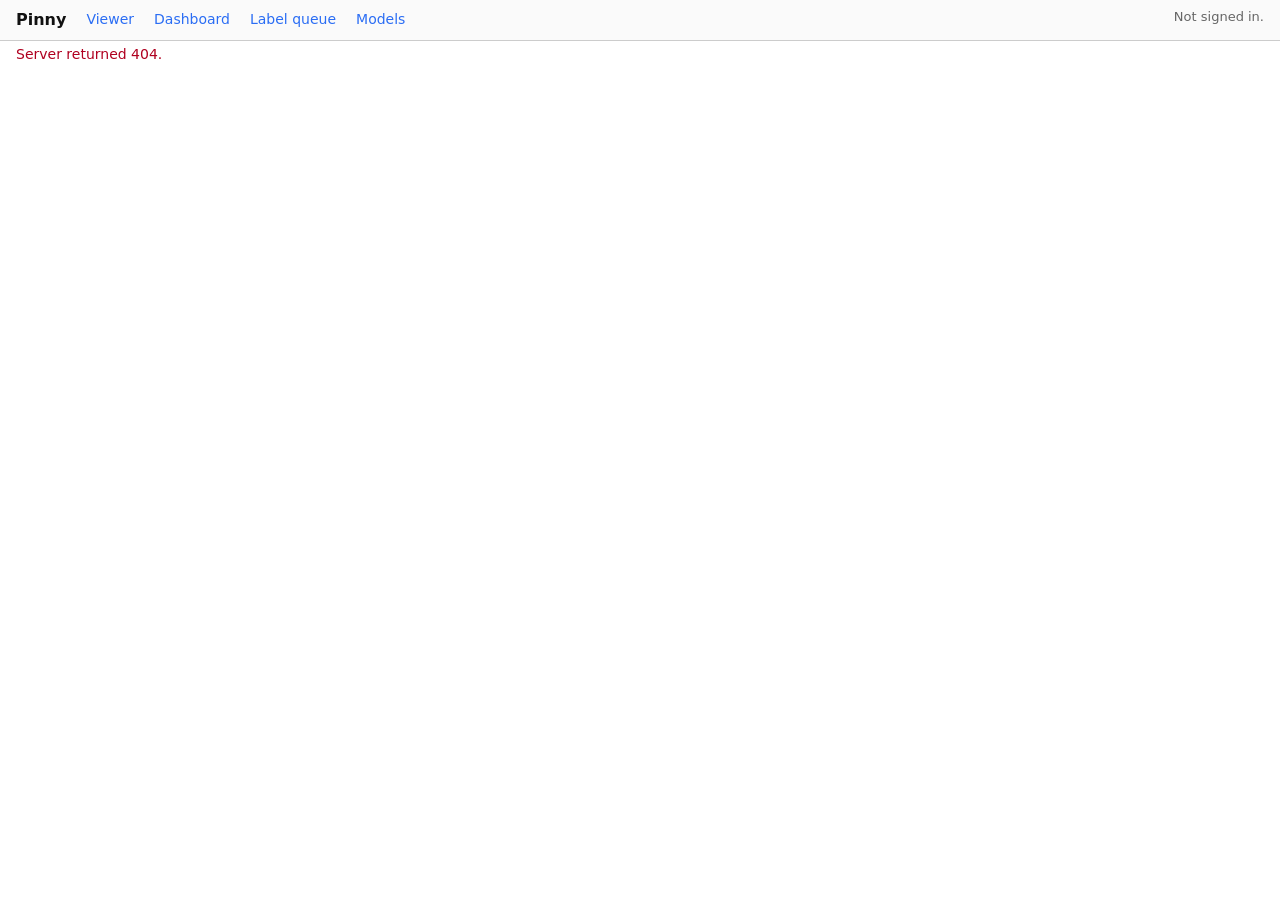
==== web/training.html @ 494a6338 "Training pages: dashboard, label queue, datasets, runs, models web/training.html with one hash route" ====
<!doctype html>
<html lang="en">
<head>
  <meta charset="utf-8">
  <meta name="viewport" content="width=device-width, initial-scale=1">
  <title>Pinny training</title>
  <link rel="stylesheet" href="style.css">
  <link rel="stylesheet" href="training.css">
</head>
<body class="training">
  <header class="topnav">
    <strong class="brand">Pinny</strong>
    <nav id="nav" aria-label="Training pages">
      <a href="index.html">Viewer</a>
      <a href="#dashboard" data-nav="dashboard">Dashboard</a>
      <a href="#queue" data-nav="queue">Label queue</a>
      <a href="#datasets" data-nav="datasets" class="admin-only" hidden>Datasets</a>
      <a href="#runs" data-nav="runs" class="admin-only" hidden>Training runs</a>
      <a href="#models" data-nav="models">Models</a>
    </nav>
    <span id="user-bar" class="muted"></span>
  </header>
  <p id="status" class="status" role="status"></p>

  <main id="pages">
    <section id="page-dashboard" data-page="dashboard" hidden>
      <h1>Dashboard</h1>
      <div id="dash-tiles" class="tiles"></div>
      <h2>Readiness</h2>
      <p class="muted">Guidance before training; an admin may train earlier. Promotion always needs the
        benchmark gate: at least 3 test documents and 100 reference points on real drawings.</p>
      <div id="dash-readiness" class="columns"></div>
      <h2>Active models</h2>
      <div id="dash-active"></div>
    </section>

    <section id="page-queue" data-page="queue" hidden>
      <h1>Label queue</h1>
      <p class="muted">Pages with the most uncertain pins first. Review opens the viewer on that pin; mark a
        page fully reviewed once every receptacle on it is pinned and no pin is left unreviewed.</p>
      <table id="queue-pages" class="grid">
        <thead><tr><th>Drawing</th><th>Page</th><th>Unreviewed</th><th>Most uncertain</th><th>Status</th><th></th></tr></thead>
        <tbody></tbody>
      </table>
      <p id="queue-empty" class="muted" hidden>Nothing left to review. Scan more pages in the viewer.</p>
      <h2>Most uncertain pins</h2>
      <table id="queue-pins" class="grid">
        <thead><tr><th>Drawing</th><th>Page</th><th>Score</th><th>Distance from threshold</th><th></th></tr></thead>
        <tbody></tbody>
      </table>
    </section>

    <section id="page-datasets" data-page="datasets" hidden>
      <h1>Datasets</h1>
      <p class="muted">A dataset is a snapshot of the reviewed pins and fully reviewed pages, split by drawing
        into train, val and test.</p>
      <div class="actions admin-only" hidden>
        <button id="build-dataset-btn">Build dataset from current reviews</button>
        <label>Epochs <input id="train-epochs" type="number" min="1" max="200" value="30"></label>
      </div>
      <p id="datasets-status" class="status" role="status"></p>
      <table id="datasets-table" class="grid">
        <thead><tr><th>Dataset</th><th>Created</th><th>Verifier crops (+/-)</th><th>Detector pages (points)</th>
          <th>Test split</th><th></th></tr></thead>
        <tbody></tbody>
      </table>
      <p id="datasets-empty" class="muted" hidden>No datasets yet.</p>
    </section>

    <section id="page-runs" data-page="runs" hidden>
      <h1>Training runs</h1>
      <p id="runs-shutdown-note" class="banner">The server shuts down at 7 PM Eastern on weekdays and over the
        weekend. A run still going then is interrupted and has to be started again, so start long runs in the
        morning.</p>
      <table id="runs-table" class="grid">
        <thead><tr><th>Job</th><th>Kind</th><th>Status</th><th>Progress</th><th>Started by</th><th>Created</th><th></th></tr></thead>
        <tbody></tbody>
      </table>
      <p id="runs-empty" class="muted" hidden>No training jobs yet.</p>
      <div id="run-detail" hidden>
        <h2 id="run-title"></h2>
        <p id="run-summary"></p>
        <progress id="run-progress" max="1" value="0"></progress>
        <div class="actions admin-only" hidden><button id="run-cancel-btn">Cancel</button></div>
        <h3>Log</h3>
        <pre id="run-log" class="log"></pre>
      </div>
    </section>

    <section id="page-models" data-page="models" hidden>
      <h1>Models</h1>
      <div id="models-active" class="columns"></div>
      <p id="models-status" class="status" role="status"></p>
      <div id="models-list"></div>
      <p id="models-empty" class="muted" hidden>No models yet. Train one from a dataset.</p>
    </section>
  </main>
  <script type="module" src="training.js"></script>
</body>
</html>
---- web/style.css ----
* { box-sizing: border-box; }
html, body { margin: 0; height: 100%; font: 14px/1.4 system-ui, sans-serif; color: #111; background: #fff; }
body { display: flex; }
#panel { width: 320px; flex: none; overflow-y: auto; padding: 8px 12px; border-right: 1px solid #ccc; }
#panel h1 { font-size: 18px; margin: 4px 0 8px; }
#panel h2 { font-size: 14px; margin: 14px 0 6px; }
#panel select, #panel input[type=file] { max-width: 100%; }
section { border-top: 1px solid #eee; }
.banner { background: #fff3cd; border: 1px solid #e0c060; padding: 6px; font-size: 13px; }
.muted { color: #666; }
.status { min-height: 1.4em; margin: 4px 0; }
.status.error, .error { color: #b00020; }
.status.ok { color: #1b6e20; }
.pages { display: flex; flex-wrap: wrap; gap: 4px; }
.pages button[aria-pressed=true] { font-weight: bold; outline: 2px solid #333; }
#failures .failure { border: 1px solid #b00020; padding: 4px; margin: 4px 0; font-size: 13px; }
#pin-actions button { margin: 2px 2px 2px 0; }
#pin-table { width: 100%; border-collapse: collapse; font-size: 13px; margin-top: 6px; }
#pin-table td, #pin-table th { text-align: left; padding: 2px 4px; border-bottom: 1px solid #eee; }
#pin-table tr.selected { background: #e6f0ff; }
#pin-table tr { cursor: pointer; }
a.disabled { color: #999; pointer-events: none; }
#main { flex: 1; display: flex; flex-direction: column; min-width: 0; }
#toolbar { display: flex; flex-wrap: wrap; gap: 12px; align-items: center; padding: 6px 8px; border-bottom: 1px solid #ccc; }
#toolbar .group { display: inline-flex; gap: 6px; align-items: center; }
#zoom-label { min-width: 4em; text-align: center; display: inline-block; }
#viewport { position: relative; flex: 1; overflow: hidden; background: #d8d8d8; outline: none; touch-action: none; }
#viewport:focus-visible { box-shadow: inset 0 0 0 2px #2a6df4; }
#viewport.mode-pan { cursor: grab; }
#viewport.mode-pan.dragging { cursor: grabbing; }
#viewport.mode-template, #viewport.mode-add { cursor: crosshair; }
#canvas { position: absolute; left: 0; top: 0; }
.view-message { position: absolute; left: 50%; top: 40%; transform: translate(-50%, -50%); background: #fff; padding: 8px 12px; border: 1px solid #aaa; max-width: 80%; }
.view-message:empty { display: none; }
.view-message.error { color: #b00020; border-color: #b00020; }
/* Fixed width, so the toolbar never re-wraps (and moves the canvas) when the
   cursor readout appears mid-drag. */
#cursor-pos { display: inline-block; width: 17em; min-height: 1.4em; white-space: nowrap; overflow: hidden; }
#mode-info { margin: 4px 0; }
#batch-start { margin-top: 6px; }
#batch-start input { width: 100%; margin: 2px 0 4px; }
#batch-progress { width: 100%; }
#batch-actions button { margin: 2px 2px 2px 0; }
#batch-table { width: 100%; border-collapse: collapse; font-size: 13px; margin-top: 6px; }
#batch-table td, #batch-table th { text-align: left; padding: 2px 4px; border-bottom: 1px solid #eee; }
#batch-table tr[data-page] { cursor: pointer; }
#batch-table tr.current { background: #e6f0ff; }
#batch-table .failed { color: #b00020; }
/* Batch state on the page buttons. */
.pages button[data-badge]::after { content: ""; display: inline-block; width: 7px; height: 7px;
  border-radius: 50%; margin-left: 4px; vertical-align: middle; background: #bbb; }
.pages button[data-badge=scanning]::after { background: #2a6df4; }
.pages button[data-badge=review]::after { background: #ff8c00; }
.pages button[data-badge=reviewed]::after { background: #0a8f2a; }
.pages button[data-badge=failed]::after { background: #b00020; }
#user-bar { margin: 0 0 6px; font-size: 13px; }
#delete-doc-btn { margin-top: 4px; color: #b00020; }
#members-table { width: 100%; border-collapse: collapse; font-size: 13px; margin: 6px 0; }
#members-table td, #members-table th { text-align: left; padding: 2px 4px; border-bottom: 1px solid #eee; word-break: break-all; }
#member-add input { width: 100%; margin-bottom: 4px; }
#setup-link-box input, #password-form input { width: 100%; margin-bottom: 4px; }
button.link { background: none; border: none; padding: 0; color: #2a6df4; text-decoration: underline; cursor: pointer; font: inherit; }
/* Sign-in and set-password pages. */
body.auth { display: block; background: #f4f4f4; }
.auth-box { max-width: 360px; margin: 12vh auto 0; background: #fff; border: 1px solid #ccc; padding: 16px 20px; }
.auth-box h1 { font-size: 20px; margin: 0 0 12px; }
.auth-box label { display: block; margin: 8px 0 2px; }
.auth-box input { width: 100%; padding: 6px; font: inherit; }
.auth-box button { margin-top: 12px; padding: 6px 14px; font: inherit; }
/* Links between the viewer and the training pages (web/training.html). */
.site-nav { display: flex; flex-wrap: wrap; gap: 8px; margin: 0 0 6px; font-size: 13px; }
.site-nav a { color: #2a6df4; }
.site-nav a[aria-current=page] { color: #111; font-weight: bold; text-decoration: none; }
---- web/training.css ----
/* Training pages (web/training.html). Loaded after style.css. */
body.training { display: block; height: auto; min-height: 100%; }
body.training [hidden] { display: none !important; }
.topnav { display: flex; flex-wrap: wrap; gap: 16px; align-items: center; padding: 8px 16px; border-bottom: 1px solid #ccc; background: #fafafa; }
.topnav .brand { font-size: 16px; }
.topnav nav { display: flex; flex-wrap: wrap; gap: 12px; }
.topnav nav a { color: #2a6df4; text-decoration: none; padding: 2px 4px; }
.topnav nav a[aria-current=page] { color: #111; font-weight: bold; border-bottom: 2px solid #111; }
.topnav #user-bar { margin-left: auto; font-size: 13px; }
body.training > .status { margin: 4px 16px; }
#pages { padding: 0 16px 32px; max-width: 1200px; }
#pages h1 { font-size: 20px; margin: 12px 0 8px; }
#pages h2 { font-size: 16px; margin: 18px 0 6px; }
#pages h3 { font-size: 14px; margin: 12px 0 4px; }
.tiles { display: flex; flex-wrap: wrap; gap: 10px; }
.tile { border: 1px solid #ddd; border-radius: 4px; padding: 8px 12px; min-width: 150px; }
.tile .value { font-size: 22px; font-weight: bold; }
.tile .label { color: #666; font-size: 13px; }
.columns { display: flex; flex-wrap: wrap; gap: 16px; align-items: flex-start; }
.card { border: 1px solid #ddd; border-radius: 4px; padding: 8px 12px; min-width: 280px; flex: 1; }
.card h3 { margin-top: 0; }
table.grid { border-collapse: collapse; font-size: 13px; margin: 6px 0; width: 100%; }
table.grid th, table.grid td { text-align: left; padding: 3px 6px; border-bottom: 1px solid #eee; vertical-align: top; }
table.grid tr.selected { background: #e6f0ff; }
table.grid tr[data-job] { cursor: pointer; }
.ok { color: #1b6e20; }
.bad { color: #b00020; }
.badge { display: inline-block; padding: 0 6px; border-radius: 8px; font-size: 12px; background: #eee; }
.badge.ok { background: #e3f4e4; }
.badge.bad { background: #fbe5e8; }
.badge.warn { background: #fff3cd; color: #6b5300; }
.actions { display: flex; flex-wrap: wrap; gap: 8px; align-items: center; margin: 8px 0; }
.actions input[type=number] { width: 5em; }
td .actions { margin: 0; }
progress { width: 160px; }
#run-progress { width: 100%; max-width: 480px; }
pre.log { background: #f6f6f6; border: 1px solid #ddd; padding: 8px; max-height: 360px; overflow: auto; font-size: 12px; white-space: pre-wrap; }
.model { border: 1px solid #ddd; border-radius: 4px; padding: 8px 12px; margin: 10px 0; }
.model.active { border-color: #1b6e20; }
.model h3 { margin: 0 0 4px; font-family: ui-monospace, monospace; font-size: 13px; }
.mono { font-family: ui-monospace, monospace; font-size: 12px; }
table.compare td.num, table.compare th.num { text-align: right; }
ul.conditions { margin: 4px 0; padding-left: 18px; font-size: 13px; }
.nowrap { white-space: nowrap; }
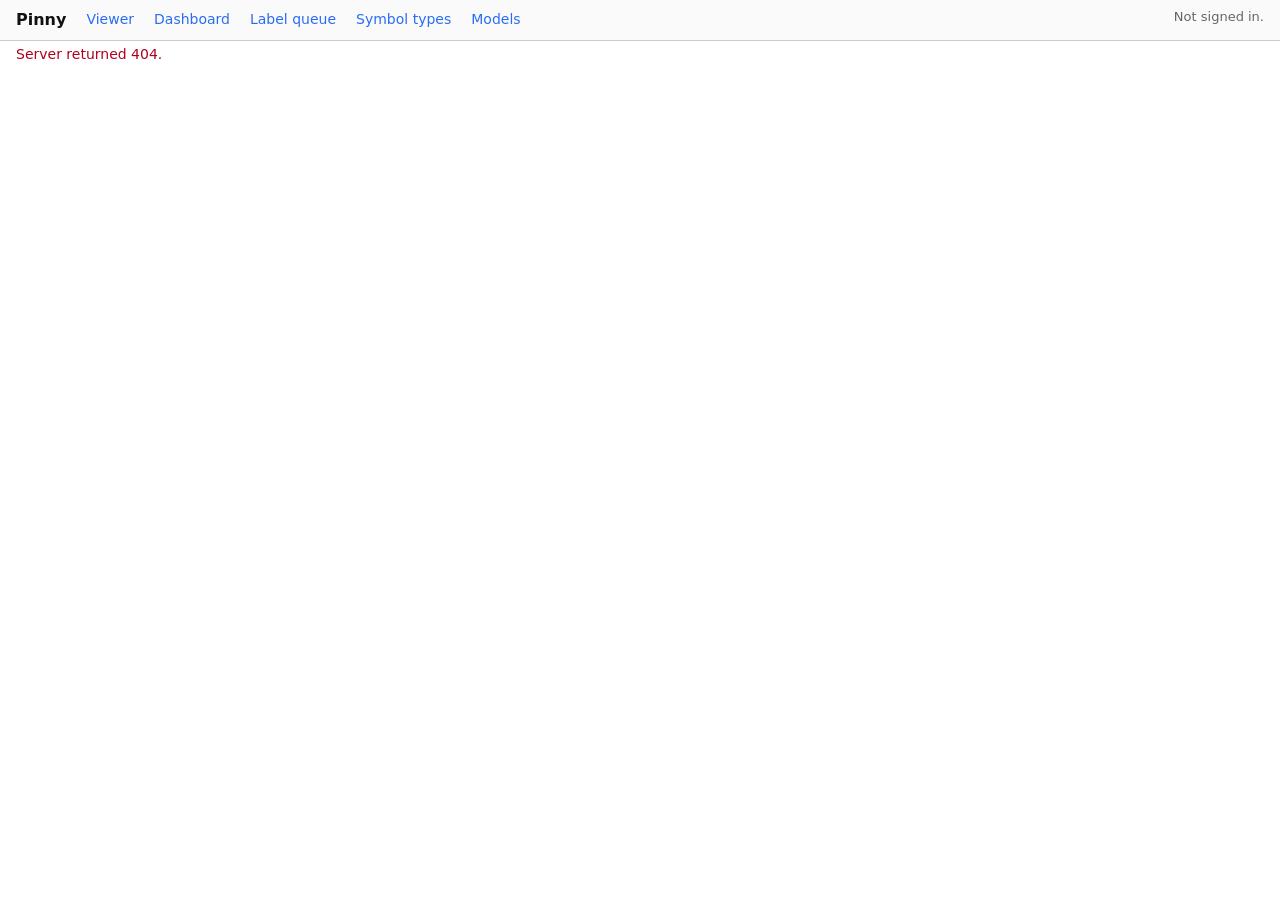
==== commit 251fdbb9: "Learn each legend symbol type from its own reviews Connect the per-type learner (pinny/model) to the" ====
--- a/web/training.html
+++ b/web/training.html
@@ -14,6 +14,7 @@
       <a href="index.html">Viewer</a>
       <a href="#dashboard" data-nav="dashboard">Dashboard</a>
       <a href="#queue" data-nav="queue">Label queue</a>
+      <a href="#symbols" data-nav="symbols">Symbol types</a>
       <a href="#datasets" data-nav="datasets" class="admin-only" hidden>Datasets</a>
       <a href="#runs" data-nav="runs" class="admin-only" hidden>Training runs</a>
       <a href="#models" data-nav="models">Models</a>
@@ -48,6 +49,23 @@
         <thead><tr><th>Drawing</th><th>Page</th><th>Score</th><th>Distance from threshold</th><th></th></tr></thead>
         <tbody></tbody>
       </table>
+    </section>
+
+    <section id="page-symbols" data-page="symbols" hidden>
+      <h1>Symbol types</h1>
+      <p class="muted">Each legend symbol learns from its own reviews. Approve correct matches and reject wrong ones
+        from a whole-set scan, then press Train: the next whole-set scan throws out matches that look like that
+        symbol's rejected ones. A symbol's learning is switched on only after it proves itself on reviews it was
+        not trained on (it must not lose correct matches). Pins added by hand are counted but not learned from yet.</p>
+      <div class="actions admin-only" hidden><button id="train-all-btn">Train every symbol with reviews</button></div>
+      <p id="symbols-status" class="status" role="status"></p>
+      <table id="symbols-table" class="grid">
+        <thead><tr><th>Tag</th><th>Approved</th><th>Rejected</th><th>Added by hand</th><th>Sheets</th>
+          <th>Learning</th><th></th></tr></thead>
+        <tbody></tbody>
+      </table>
+      <p id="symbols-empty" class="muted" hidden>No reviewed legend symbols yet. Scan a drawing set with its
+        legend and review some pins.</p>
     </section>
 
     <section id="page-datasets" data-page="datasets" hidden>
--- a/web/style.css
+++ b/web/style.css
@@ -32,6 +32,16 @@
 #canvas { position: absolute; left: 0; top: 0; }
 .view-message { position: absolute; left: 50%; top: 40%; transform: translate(-50%, -50%); background: #fff; padding: 8px 12px; border: 1px solid #aaa; max-width: 80%; }
 .view-message:empty { display: none; }
+/* Review buttons next to the selected pin (placed by app.js positionPinPop). */
+.pin-pop { position: absolute; z-index: 2; display: flex; gap: 4px; align-items: center; padding: 4px;
+  background: #fff; border: 1px solid #888; border-radius: 6px; box-shadow: 0 2px 8px rgba(0, 0, 0, .25);
+  white-space: nowrap; touch-action: manipulation; }
+.pin-pop[hidden] { display: none; }
+.pin-pop button { min-height: 36px; min-width: 44px; padding: 4px 10px; font-size: 14px; }
+.pin-pop-ok:not(:disabled) { background: #1e7e34; border-color: #1e7e34; color: #fff; }
+.pin-pop-wrong:not(:disabled) { background: #b00020; border-color: #b00020; color: #fff; }
+.pin-pop-state { font-size: 12px; color: #444; padding: 0 4px; }
+.pin-pop-state:empty { display: none; }
 .view-message.error { color: #b00020; border-color: #b00020; }
 /* Fixed width, so the toolbar never re-wraps (and moves the canvas) when the
    cursor readout appears mid-drag. */
@@ -71,3 +81,8 @@
 .site-nav { display: flex; flex-wrap: wrap; gap: 8px; margin: 0 0 6px; font-size: 13px; }
 .site-nav a { color: #2a6df4; }
 .site-nav a[aria-current=page] { color: #111; font-weight: bold; text-decoration: none; }
+#manual-scan { border-top: 1px solid #eee; }
+#manual-scan > summary { font-weight: bold; font-size: 14px; margin: 14px 0 6px; cursor: pointer; }
+#manual-scan[open] > summary .muted { display: none; }
+#manual-scan > section { border-top: none; }
+#manual-scan > section:first-of-type > h2 { display: none; }
